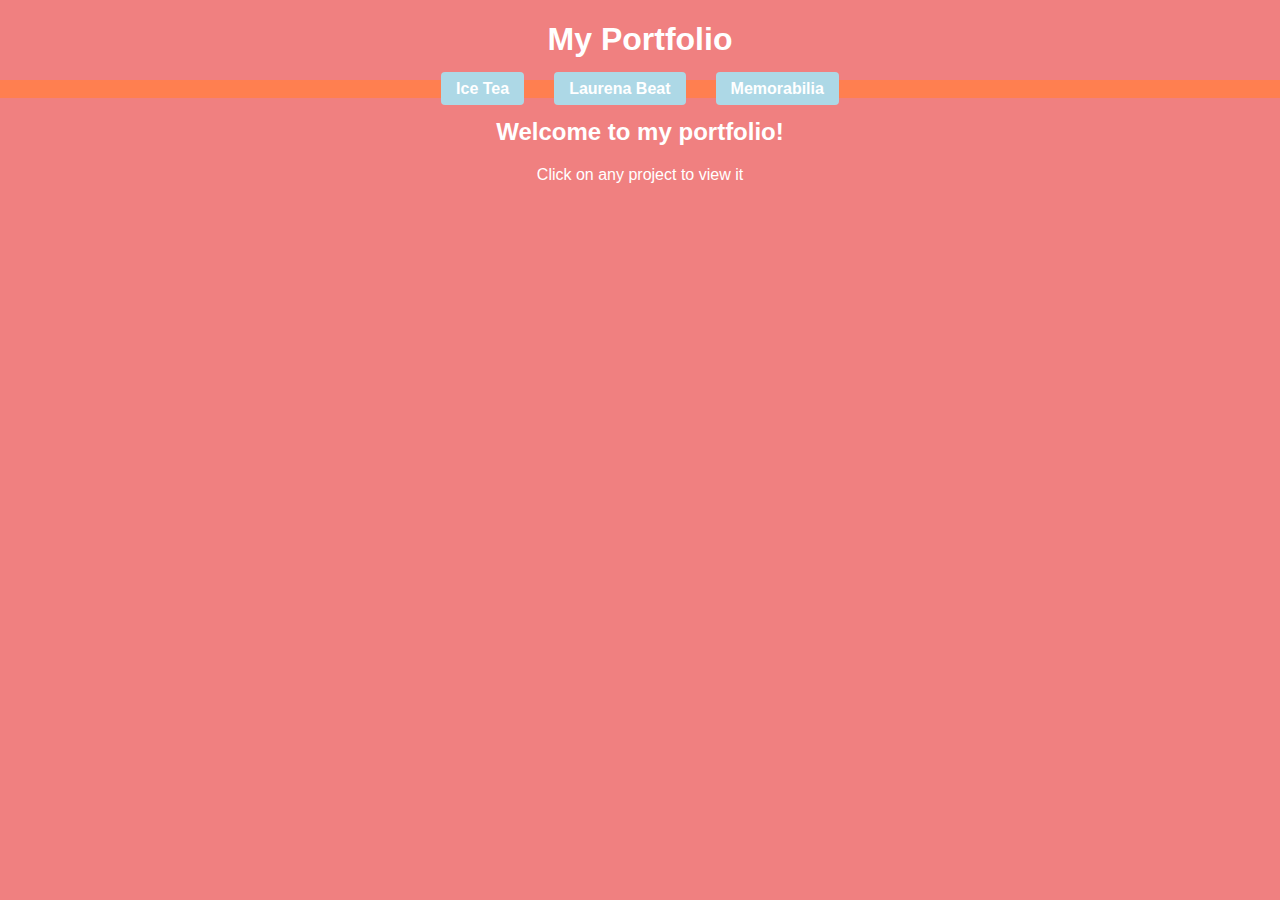
==== Portfolio/index.html @ 133dd48b "changed portfolio to index" ====
<!DOCTYPE html>
<html lang="en">
<head>
  <meta charset="UTF-8">
  <meta name="viewport" content="width=device-width, initial-scale=1.0">
  <link rel="stylesheet" href="portfolio.css">
  <title>Portfolio</title>
</head>
<body>
  <header>
    <h1>My Portfolio</h1>
    <nav>
        <ul>
          <li><a href="icetea.html">Ice Tea</a></li>
          <li><a href="laurenabeat.html">Laurena Beat</a></li>
          <li><a href="memorabilia.html">Memorabilia</a></li>
        </ul>
    </nav>
  </header>
  <main>
    <h2>Welcome to my portfolio!</h2>
    <p>Click on any project to view it</p>
  </main>
  <script src="portfolio.js"></script>
</body>
</html>
---- Portfolio/portfolio.css ----
/* Global Styles */
body {
  font-family: Arial, sans-serif;
  margin: 0;
  padding: 0;
  background-color: lightcoral;
  color: white;
  text-align: center; /* Center all text globally */
}

/* Navigation Bar */
nav ul {
  list-style: none;
  display: flex;
  justify-content: center;
  padding: 0;
  margin: 10px 0;
  background-color: coral;
}

nav li {
  margin: 0 15px;
}

nav a {
  text-decoration: none;
  color: white;
  font-weight: bold;
  padding: 8px 15px;
  border-radius: 4px;
  background-color: lightblue;
  transition: background-color 0.3s ease, color 0.3s ease;
}

nav a:hover {
  background-color: #777;
  color: lightblue;
}

nav a.active {
  background-color: #999;
  color: coral;
}

/* Portfolio Container */
#portfolio-container {
  display: flex;
  flex-wrap: wrap;
  gap: 20px;
  padding: 20px;
  justify-content: center;
  background-color: lightblue;
  text-align: center; /* Center text within the container */
}

/* Project Card */
.project {
  background: coral;
  border: 1px solid #ddd;
  border-radius: 8px;
  padding: 15px;
  width: 300px;
  box-shadow: 0 2px 4px blue;
  transition: transform 0.3s ease, box-shadow 0.3s ease;
  text-align: center; /* Center text within each project card */
}

.project:hover {
  transform: translateY(-5px);
  box-shadow: 0 4px 8px rgba(0, 0, 0, 0.2);
}

.project h2 {
  font-size: 1.5em;
  margin-bottom: 10px;
}

.project p {
  font-size: 1em;
  margin: 10px 0;
  color: lightblue;
}

.project iframe {
  width: 100%;
  height: auto;
  aspect-ratio: 16 / 9; /* Maintain aspect ratio */
  border: 1px solid #ddd;
  border-radius: 8px;
  margin: 10px 0;
  display: block;
  margin-left: auto;
  margin-right: auto; /* Center iframe within the card */
}

/* Carousel */
.carousel {
  display: flex;
  justify-content: center;
  flex-wrap: wrap;
  gap: 5px;
}

.carousel img {
  max-width: 100px;
  margin: 5px;
  border: 1px solid #ddd;
  border-radius: 4px;
  transition: transform 0.3s ease;
}

.carousel img:hover {
  transform: scale(1.1);
}

/* Footer (Optional) */
footer {
  background-color: #333;
  color: white;
  text-align: center;
  padding: 10px;
  margin-top: 20px;
}

/* Responsive Design */
@media (max-width: 600px) {
  nav ul {
    flex-direction: column;
    align-items: center;
  }

  nav li {
    margin: 5px 0;
  }

  .project {
    width: 100%;
  }
}
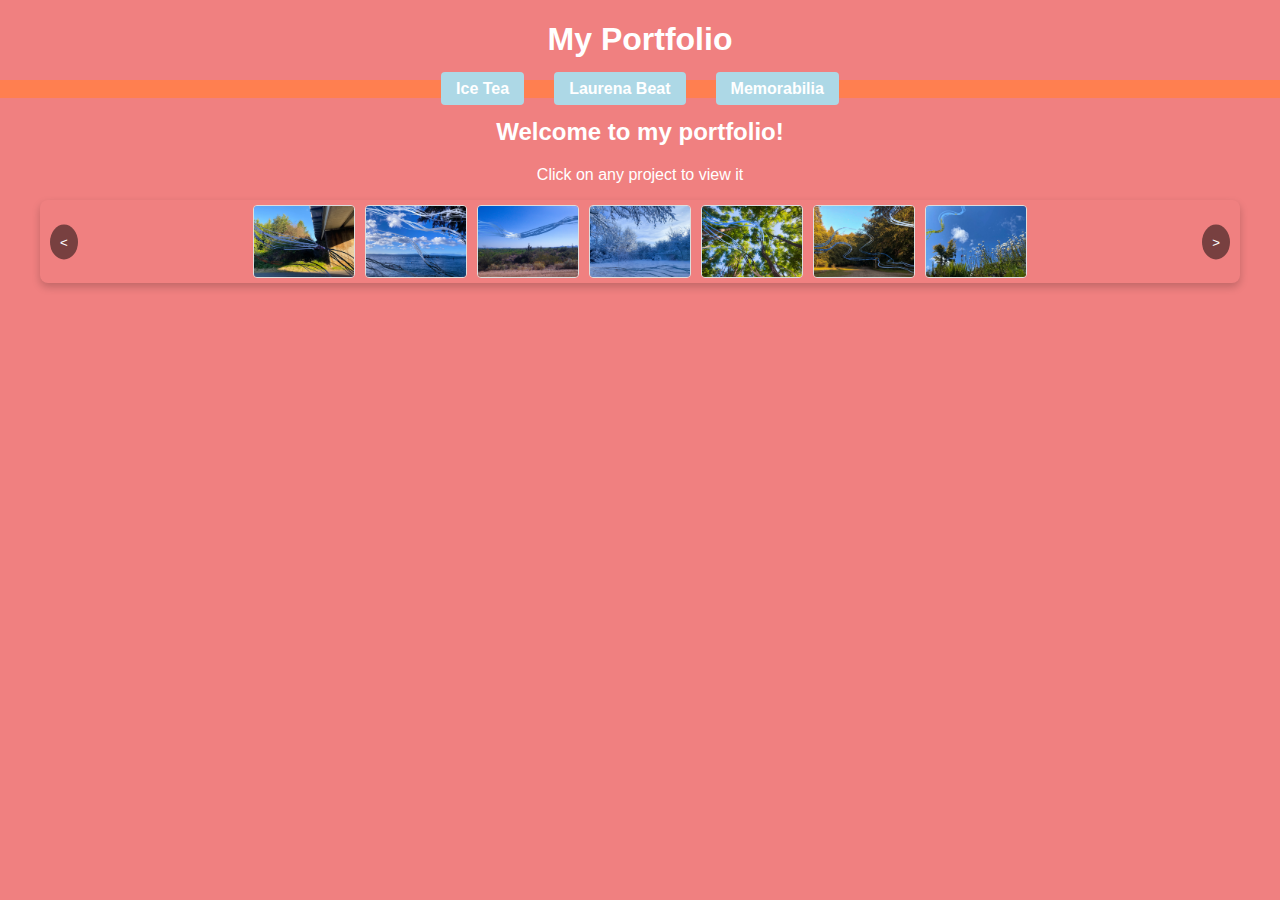
==== commit b59690d7: "added carousel" ====
--- a/Portfolio/index.html
+++ b/Portfolio/index.html
@@ -21,6 +21,45 @@
     <h2>Welcome to my portfolio!</h2>
     <p>Click on any project to view it</p>
   </main>
+  <div class="carousel">
+    <div class="carousel-images">
+      <img src="and_even_when_im_wrong,_i_tend_to_think_i'm_right.jpg" alt="Image 1">
+      <img src="and_the_stars_are_hidden_by_my_pride_and_my_enemies.jpg" alt="Image 2">
+      <img src="And_too_tired_to_rage.jpg" alt="Image 3">
+      <img src="I_seem_to_hurt_the_people_that_care_the_most_.jpg" alt="Image 4">
+      <img src="it_feels_like,_feels_like_it's_coming.jpg" alt="image 5">
+      <img src="just_like_an_animal,_i_protect_my_pride.jpg" alt="Image 6">
+      <img src="well,_im_bored_of_the_game.jpg" alt="Image 7">
+    </div>
+    <button class="carousel-btn prev">&lt;</button>
+    <button class="carousel-btn next">&gt;</button>
+  </div>
+  <script>
+    const images = document.querySelector('.carousel-images');
+    const prevBtn = document.querySelector('.carousel-btn.prev');
+    const nextBtn = document.querySelector('.carousel-btn.next');
+  
+    let currentIndex = 0;
+  
+    const updateCarousel = () => {
+      const imageWidth = images.children[0].clientWidth;
+      images.style.transform = `translateX(${-currentIndex * imageWidth}px)`;
+    };
+  
+    nextBtn.addEventListener('click', () => {
+      currentIndex = (currentIndex + 1) % images.children.length;
+      updateCarousel();
+    });
+  
+    prevBtn.addEventListener('click', () => {
+      currentIndex =
+        (currentIndex - 1 + images.children.length) % images.children.length;
+      updateCarousel();
+    });
+  
+    window.addEventListener('resize', updateCarousel);
+  </script>
+  
   <script src="portfolio.js"></script>
 </body>
 </html>
--- a/Portfolio/portfolio.css
+++ b/Portfolio/portfolio.css
@@ -121,6 +121,48 @@
   padding: 10px;
   margin-top: 20px;
 }
+.carousel {
+  position: relative;
+  max-width: 1200px;
+  margin: auto;
+  overflow: hidden;
+  border-radius: 8px;
+  box-shadow: 0 4px 8px rgba(0, 0, 0, 0.2);
+}
+
+.carousel-images {
+  display: flex;
+  transition: transform 0.5s ease;
+}
+
+.carousel-images img {
+  width: 100%;
+  flex-shrink: 0;
+}
+
+.carousel-btn {
+  position: absolute;
+  top: 50%;
+  transform: translateY(-50%);
+  background-color: rgba(0, 0, 0, 0.5);
+  color: white;
+  border: none;
+  padding: 10px;
+  cursor: pointer;
+  border-radius: 50%;
+}
+
+.carousel-btn.prev {
+  left: 10px;
+}
+
+.carousel-btn.next {
+  right: 10px;
+}
+
+.carousel-btn:hover {
+  background-color: rgba(0, 0, 0, 0.8);
+}
 
 /* Responsive Design */
 @media (max-width: 600px) {
